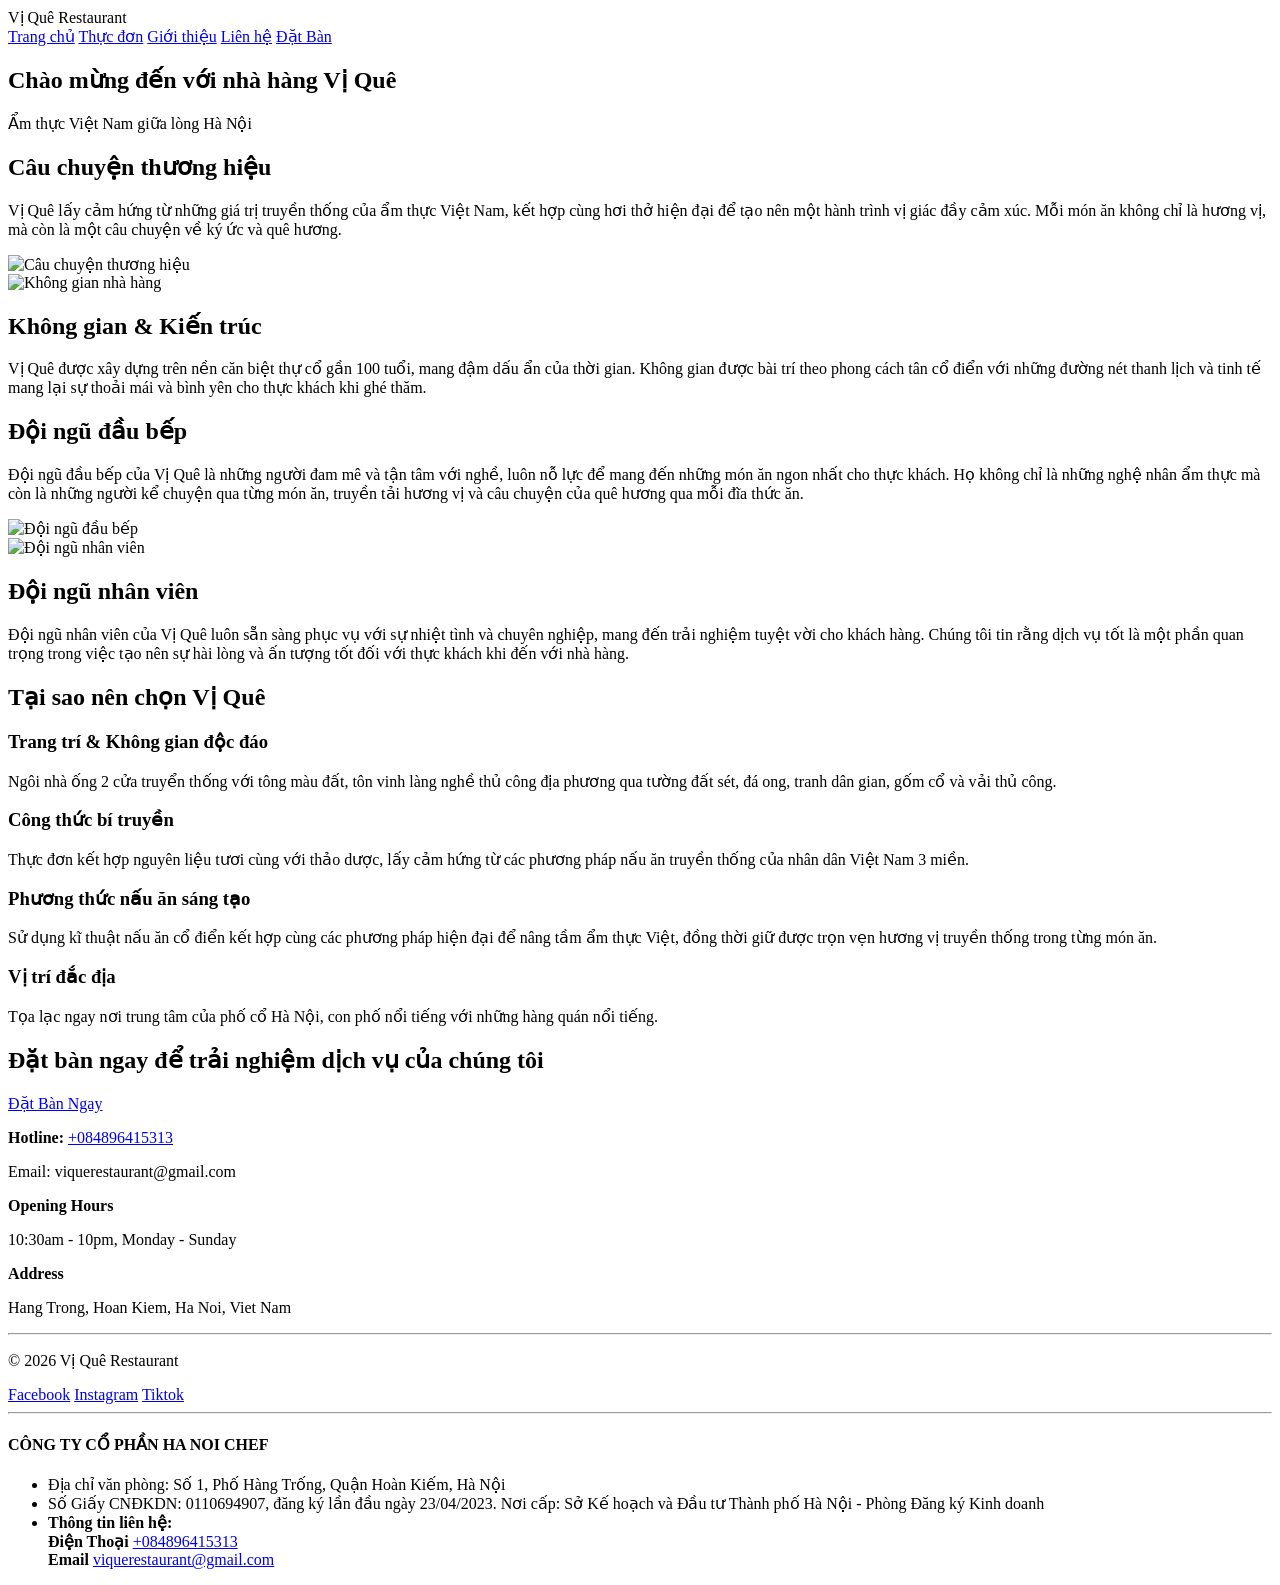
==== about.html @ 30a52f88 "Bổ sung about" ====
<!DOCTYPE html>
<html lang="vi">
<head>
    <meta charset="UTF-8">
    <meta name="viewport" content="width=device-width, initial-scale=1.0"/>
    <link rel="icon" type="image/jpg" href="images/logo.jpg">
    <title>Vị Quê Restaurant</title>
    <link rel="stylesheet" href="style.css">
</head>

<body>
    <header>
        <div class="Logo">
            Vị Quê Restaurant
        </div>

        <nav class="navbar">
            <a href="index.html">Trang chủ</a>
            <a href="menu.html">Thực đơn</a>
            <a href="about.html">Giới thiệu</a>
            <a href="contact.html">Liên hệ</a>
            <a href="reserve.html">Đặt Bàn</a>
    </header>

    <section class="banner-images"
        <img src="images/bannerabout.jpg" alt="banner giới thiệu">
    </section>

    <section class="intro">
        <div class="container">
            <h1>Chào mừng đến với nhà hàng Vị Quê</h1>
            <p class="subtitle">Ẩm thực Việt Nam giữa lòng Hà Nội</p>
        </div>
    </section>

    <section class="story">
        <div class="container">
            <div class="text">
                <h2>Câu chuyện thương hiệu</h2>
                <p>
                    Vị Quê lấy cảm hứng từ những giá trị truyền thống của ẩm thực Việt Nam,
                    kết hợp cùng hơi thở hiện đại để tạo nên một hành trình vị giác đầy cảm xúc.
                    Mỗi món ăn không chỉ là hương vị, mà còn là một câu chuyện về ký ức và quê hương.
                </p>
            </div>

            <div class="images">
                <img src="images/story.jpg" alt="Câu chuyện thương hiệu">
            </div>
        </div>
    </section>

    <section class="space">
        <div class="container">
            <div class="images">
                <img src="images/space.jpg" alt="Không gian nhà hàng">
            </div>

            <div class="text">
                <h2>Không gian & Kiến trúc</h2>
                <p>
                    Vị Quê được xây dựng trên nền căn biệt thự cổ gần 100 tuổi, mang đậm dấu ẩn của thời gian.
                    Không gian được bài trí theo phong cách tân cổ điển với những đường nét thanh lịch và tinh tế
                    mang lại sự thoải mái và bình yên cho thực khách khi ghé thăm.
                </p>
            </div>
        </div>
    </section>

    <section class="cheff">
        <div class="container">
            <div class="text">
                <h2>Đội ngũ đầu bếp</h2>
                <p>
                    Đội ngũ đầu bếp của Vị Quê là những người đam mê và tận tâm với nghề, luôn nỗ lực để mang đến những món ăn ngon nhất cho thực khách.
                    Họ không chỉ là những nghệ nhân ẩm thực mà còn là những người kể chuyện qua từng món ăn, truyền tải hương vị và câu chuyện của quê hương qua mỗi đĩa thức ăn.
                </p>
            </div>

            <div class="images">
                <img src="images/cheff.jpg" alt="Đội ngũ đầu bếp">
            </div>
        </div>
    </section>

    <section class="team">
        <div class="container">
            <div class="images">
                <img src="images/team.jpg" alt="Đội ngũ nhân viên">
            </div>

            <div class="text">
                <h2>Đội ngũ nhân viên</h2>
                <p>
                    Đội ngũ nhân viên của Vị Quê luôn sẵn sàng phục vụ với sự nhiệt tình và chuyên nghiệp, mang đến trải nghiệm tuyệt vời cho khách hàng.
                    Chúng tôi tin rằng dịch vụ tốt là một phần quan trọng trong việc tạo nên sự hài lòng và ấn tượng tốt đối với thực khách khi đến với nhà hàng.
                </p>
            </div>
        </div>
    </section>

    <section class="why-us">
        <div class="container">
            <h2>Tại sao nên chọn Vị Quê</h2>

            <div class="feature">
                <div class="box">
                    <h3>Trang trí & Không gian độc đáo</h3>
                    <p>
                        Ngôi nhà ống 2 cửa truyển thống với tông màu đất, tôn vinh làng nghề thủ công địa phương
                        qua tường đất sét, đá ong, tranh dân gian, gốm cổ và vải thủ công.
                    </p>
                </div>

                <div class="box">
                    <h3>Công thức bí truyền</h3>
                    <p>
                        Thực đơn kết hợp nguyên liệu tươi cùng với thảo dược, lấy cảm hứng từ các phương 
                        pháp nấu ăn truyền thống của nhân dân Việt Nam 3 miền.
                    </p>
                </div>

                <div class="box">
                    <h3>Phương thức nấu ăn sáng tạo</h3>
                    <p>
                        Sử dụng kĩ thuật nấu ăn cổ điển kết hợp cùng các phương pháp hiện đại để nâng tầm
                        ẩm thực Việt, đồng thời giữ được trọn vẹn hương vị truyền thống trong từng món ăn.
                    </p>
                </div>

                <div class="box">
                    <h3>Vị trí đắc địa</h3>
                    <p>
                        Tọa lạc ngay nơi trung tâm của phố cổ Hà Nội, con phố nổi tiếng với những hàng quán nổi tiếng.
                    </p>
                </div>
            </div>
        </div>
    </section>

    <section class="resevation">
        <div class="container">
            <h2>Đặt bàn ngay để trải nghiệm dịch vụ của chúng tôi</h2>
            <a href="reserve.html" class="reservation-button">Đặt Bàn Ngay</a>
        </div>
    </section>

     <footer class ="footer">
        <div class="footer-top">
            <div class="footer-contact">
                <p><strong>Hotline:</strong> <a href="tel:0896415313" class="contact-button">+084896415313</a></p>
                <p>Email: viquerestaurant@gmail.com</p>
            </div>

            <div class="footer-hour">
                <p><strong>Opening Hours</strong></p>
                <p>10:30am - 10pm, Monday - Sunday</p>
            </div>

            <div class="footer-address">
                <p><strong>Address</strong></p>
                <p>Hang Trong, Hoan Kiem, Ha Noi, Viet Nam</p>
            </div>
        </div>

        <hr>

        <div class="footer-middle">
            <div class="copyright">
                <p>&copy; 2026 Vị Quê Restaurant </p>
            </div>

            <div class="social-media">
                <a href="https://www.facebook.com/share/18QTEhTKpm/" target="_blank">Facebook</a>
                <a href="https://www.instagram.com/kh.phuc/" target="_blank">Instagram</a>
                <a href="https://www.tiktok.com/@khacphuc_03?lang=vi-VN" target="_blank">Tiktok</a>
            </div>
        </div>

        <hr>

        <div class="footer-bottom">
            <h4>CÔNG TY CỔ PHẦN HA NOI CHEF</h4>
            <ul class="plus-list">
                <li>Địa chỉ văn phòng: Số 1, Phố Hàng Trống, Quận Hoàn Kiếm, Hà Nội</li>
                <li>Số Giấy CNĐKDN: 0110694907, đăng ký lần đầu ngày 23/04/2023. Nơi cấp: Sở Kế hoạch và Đầu tư Thành phố Hà Nội - Phòng Đăng ký Kinh doanh</li>
                <li>
                    <strong>Thông tin liên hệ:</strong><br>
                    <strong>Điện Thoại</strong>
                    <a href="tel:0896415313" class="contact-button">+084896415313</a><br>
                    <strong>Email</strong>
                    <a href="mailto:viquerestaurant@gmail.com" class="contact-button">viquerestaurant@gmail.com</a>
                </li>
            </ul>
        </div>
    </footer>
</body>
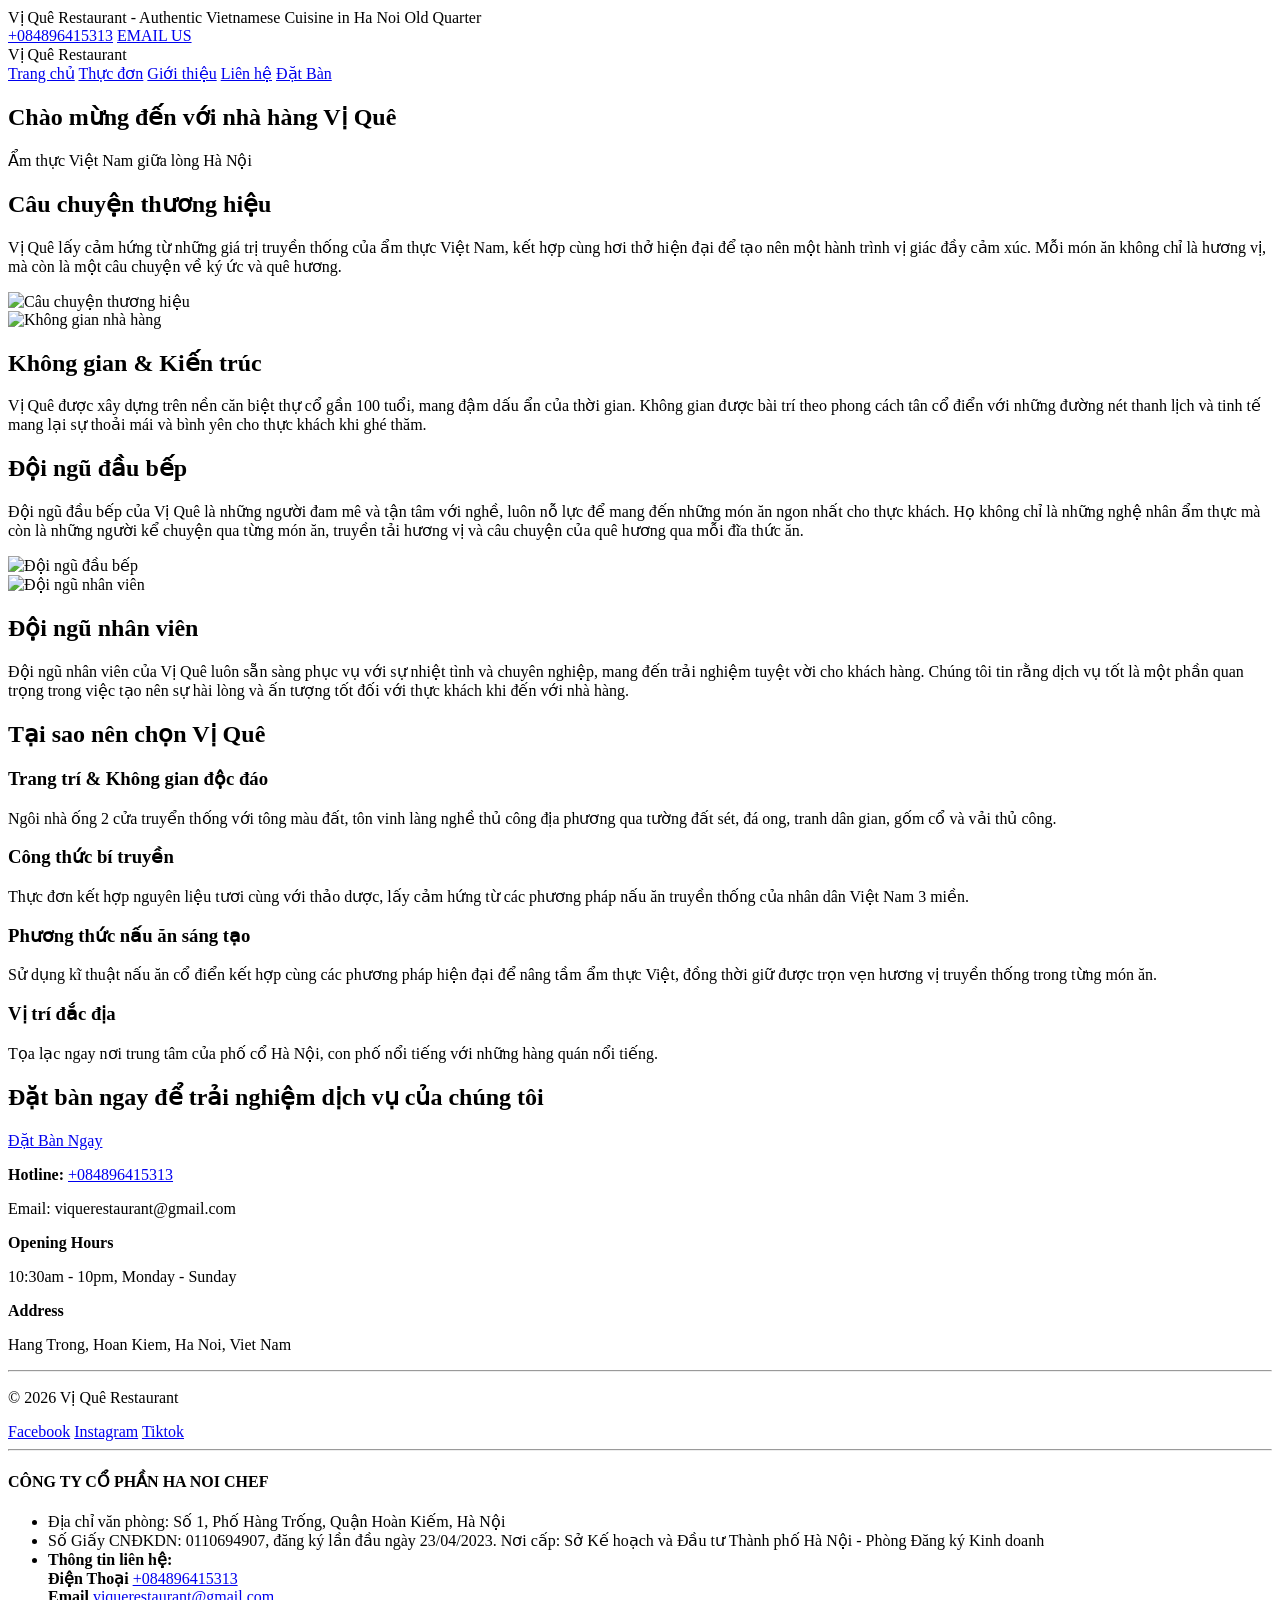
==== commit 50c76bf8: "sauwr" ====
--- a/about.html
+++ b/about.html
@@ -9,7 +9,18 @@
 </head>
 
 <body>
-    <header>
+    <div class="top-bar">
+        <div class="top-bar-left">
+            Vị Quê Restaurant - Authentic Vietnamese Cuisine in Ha Noi Old Quarter
+        </div>
+
+        <div class="top-bar-right">
+            <a href="tel:0896415313" class="contact-button">+084896415313</a>
+            <a href="mailto:viquerestaurant@gmail.com" class="contact-button">EMAIL US</a>
+        </div>
+    </div>
+
+    <header id="navbar">
         <div class="Logo">
             Vị Quê Restaurant
         </div>
@@ -195,3 +206,4 @@
         </div>
     </footer>
 </body>
+</html>
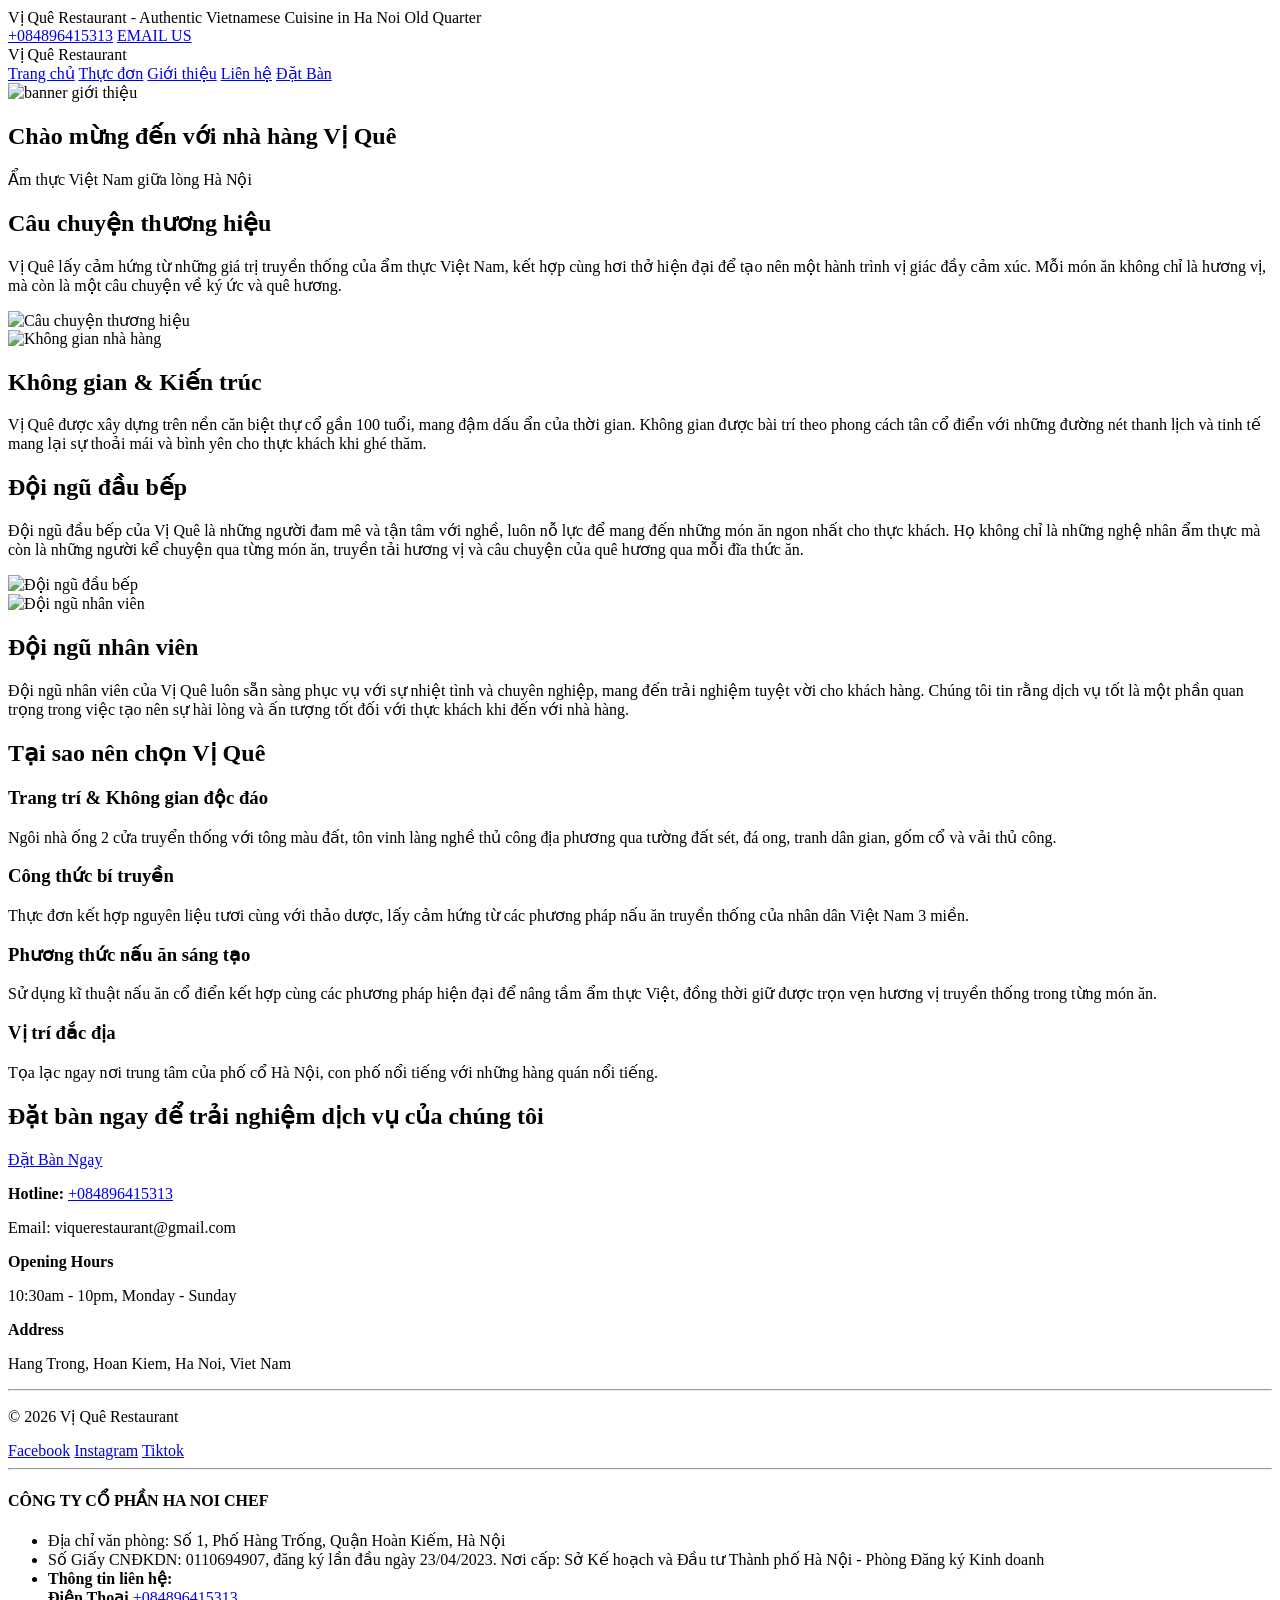
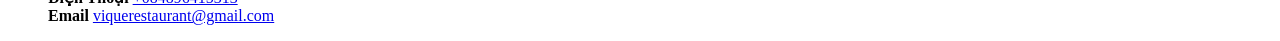
==== commit bd20928c: "sửa đổi" ====
--- a/about.html
+++ b/about.html
@@ -8,7 +8,7 @@
     <link rel="stylesheet" href="style.css">
 </head>
 
-<body>
+<body class="about">
     <div class="top-bar">
         <div class="top-bar-left">
             Vị Quê Restaurant - Authentic Vietnamese Cuisine in Ha Noi Old Quarter
@@ -21,7 +21,7 @@
     </div>
 
     <header id="navbar">
-        <div class="Logo">
+        <div class="logo">
             Vị Quê Restaurant
         </div>
 
@@ -31,9 +31,10 @@
             <a href="about.html">Giới thiệu</a>
             <a href="contact.html">Liên hệ</a>
             <a href="reserve.html">Đặt Bàn</a>
+        </nav>
     </header>
 
-    <section class="banner-images"
+    <section class="banner-images">
         <img src="images/bannerabout.jpg" alt="banner giới thiệu">
     </section>
 
@@ -78,7 +79,7 @@
         </div>
     </section>
 
-    <section class="cheff">
+    <section class="chef">
         <div class="container">
             <div class="text">
                 <h2>Đội ngũ đầu bếp</h2>
@@ -149,7 +150,7 @@
         </div>
     </section>
 
-    <section class="resevation">
+    <section class="reservation">
         <div class="container">
             <h2>Đặt bàn ngay để trải nghiệm dịch vụ của chúng tôi</h2>
             <a href="reserve.html" class="reservation-button">Đặt Bàn Ngay</a>
